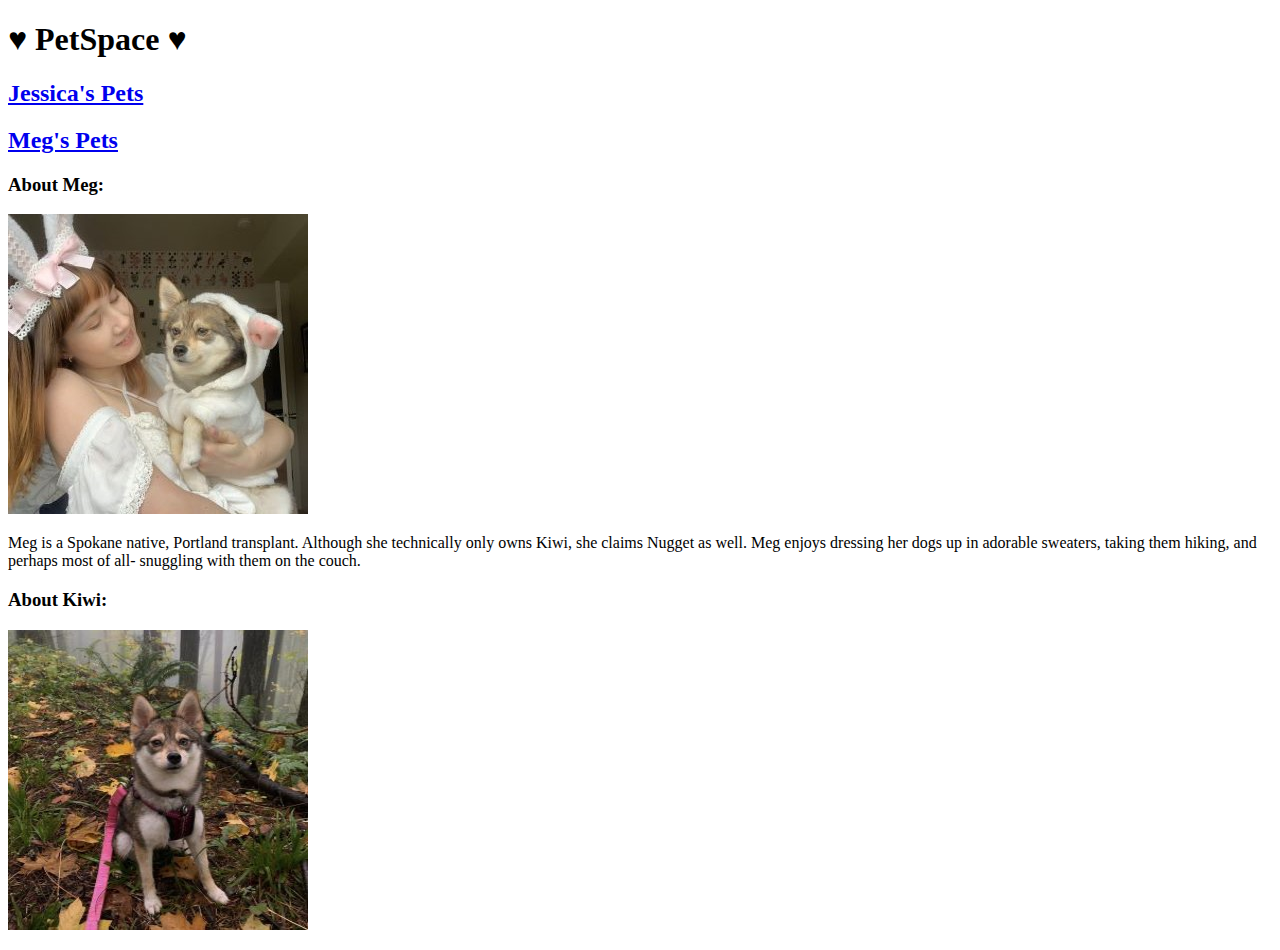
==== home-page.html @ 80ce09e3 "changes to homepage" ====
<!DOCTYPE html>
<html>
<head>
    <meta charset="UTF-8">
    <title>Pet Space</title>
</head>
<body>
    <h1>&hearts; PetSpace &hearts; </h1>
    <h2> <a href="https://jessicahopkins.github.io/hello-world/"> Jessica's Pets</a><h/2></h>
    <h2> <a href="https://megrose8.github.io/hello-world/"> Meg's Pets</a></h2>
 <h3> About Meg:</h3>
        <img src="megandkiwi.jpg" alt="Megan in white and pink bunny ears and her small dog kiwi in a white bunny costume" width="300"
        height="300">
        <p>Meg is a Spokane native, Portland transplant. Although she technically only owns Kiwi, she claims Nugget as well. Meg enjoys dressing her dogs up in adorable sweaters, taking them hiking, and perhaps most of all- snuggling with them on the couch. </p>
<h3>About Kiwi:</h3>
        <img src="kiwi.jpg" alt="a small dog with brown fur and a white mask surrounded by leaves and trees" width="300" height="300"
        <p> </p>
 
    
</body>
</html>
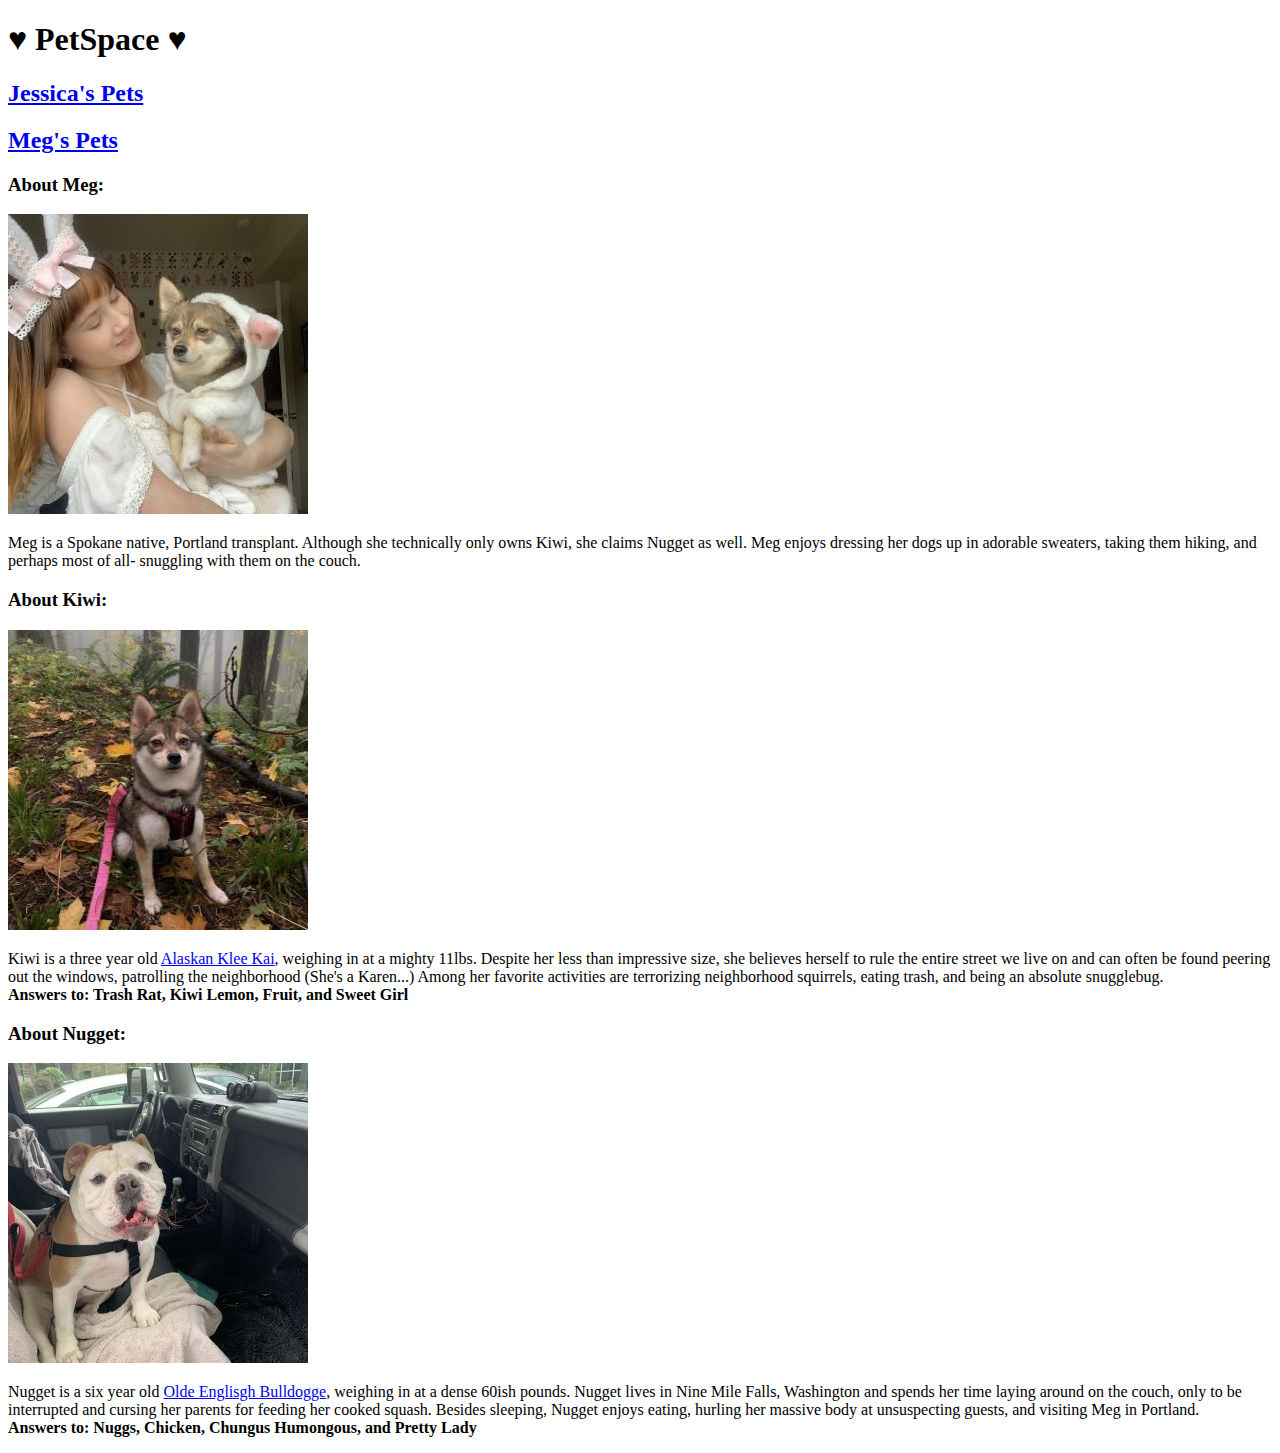
==== commit 6d8b69d2: "updates to Meg's profile page, upload of nugg photo, and link adjustment" ====
--- a/home-page.html
+++ b/home-page.html
@@ -13,9 +13,23 @@
         height="300">
         <p>Meg is a Spokane native, Portland transplant. Although she technically only owns Kiwi, she claims Nugget as well. Meg enjoys dressing her dogs up in adorable sweaters, taking them hiking, and perhaps most of all- snuggling with them on the couch. </p>
 <h3>About Kiwi:</h3>
-        <img src="kiwi.jpg" alt="a small dog with brown fur and a white mask surrounded by leaves and trees" width="300" height="300"
-        <p> </p>
- 
-    
+        <img src="kiwi.jpg" alt="a small dog with brown fur and a white mask surrounded by leaves and trees" width="300" height="300" <br>
+        <p> 
+            Kiwi is a three year old
+                <a href="https://www.akc.org/dog-breeds/alaskan-klee-kai/">Alaskan Klee Kai</a>,
+    weighing in at a mighty 11lbs. Despite her less than impressive size, she believes herself to rule the entire street we live on and can often be found peering 
+        out the windows, patrolling the neighborhood (She's a Karen...) Among her favorite activities are terrorizing neighborhood squirrels,
+        eating trash, and being an absolute snugglebug. <br>
+    <strong>Answers to: Trash Rat, Kiwi Lemon, Fruit, and Sweet Girl</strong>
+        </p>
+<h3>About Nugget:</h3>
+        <img src="nugg.jpg" alt= "photo of a white and brown bulldog sitting in the front seat of a car" width="300" height="300" <br>
+        <p> 
+            Nugget is a six year old 
+                <a href="https://www.ukcdogs.com/olde-english-bulldogge">Olde Englisgh Bulldogge</a>,
+    weighing in at a dense 60ish pounds. Nugget lives in Nine Mile Falls, Washington and spends her time laying around on the couch, only to be interrupted
+    and cursing her parents for feeding her cooked squash. Besides sleeping, Nugget enjoys eating, hurling her massive body at unsuspecting guests, and visiting Meg in Portland. <br>
+    <strong>Answers to: Nuggs, Chicken, Chungus Humongous, and Pretty Lady </strong>
+        </p>
 </body>
 </html>
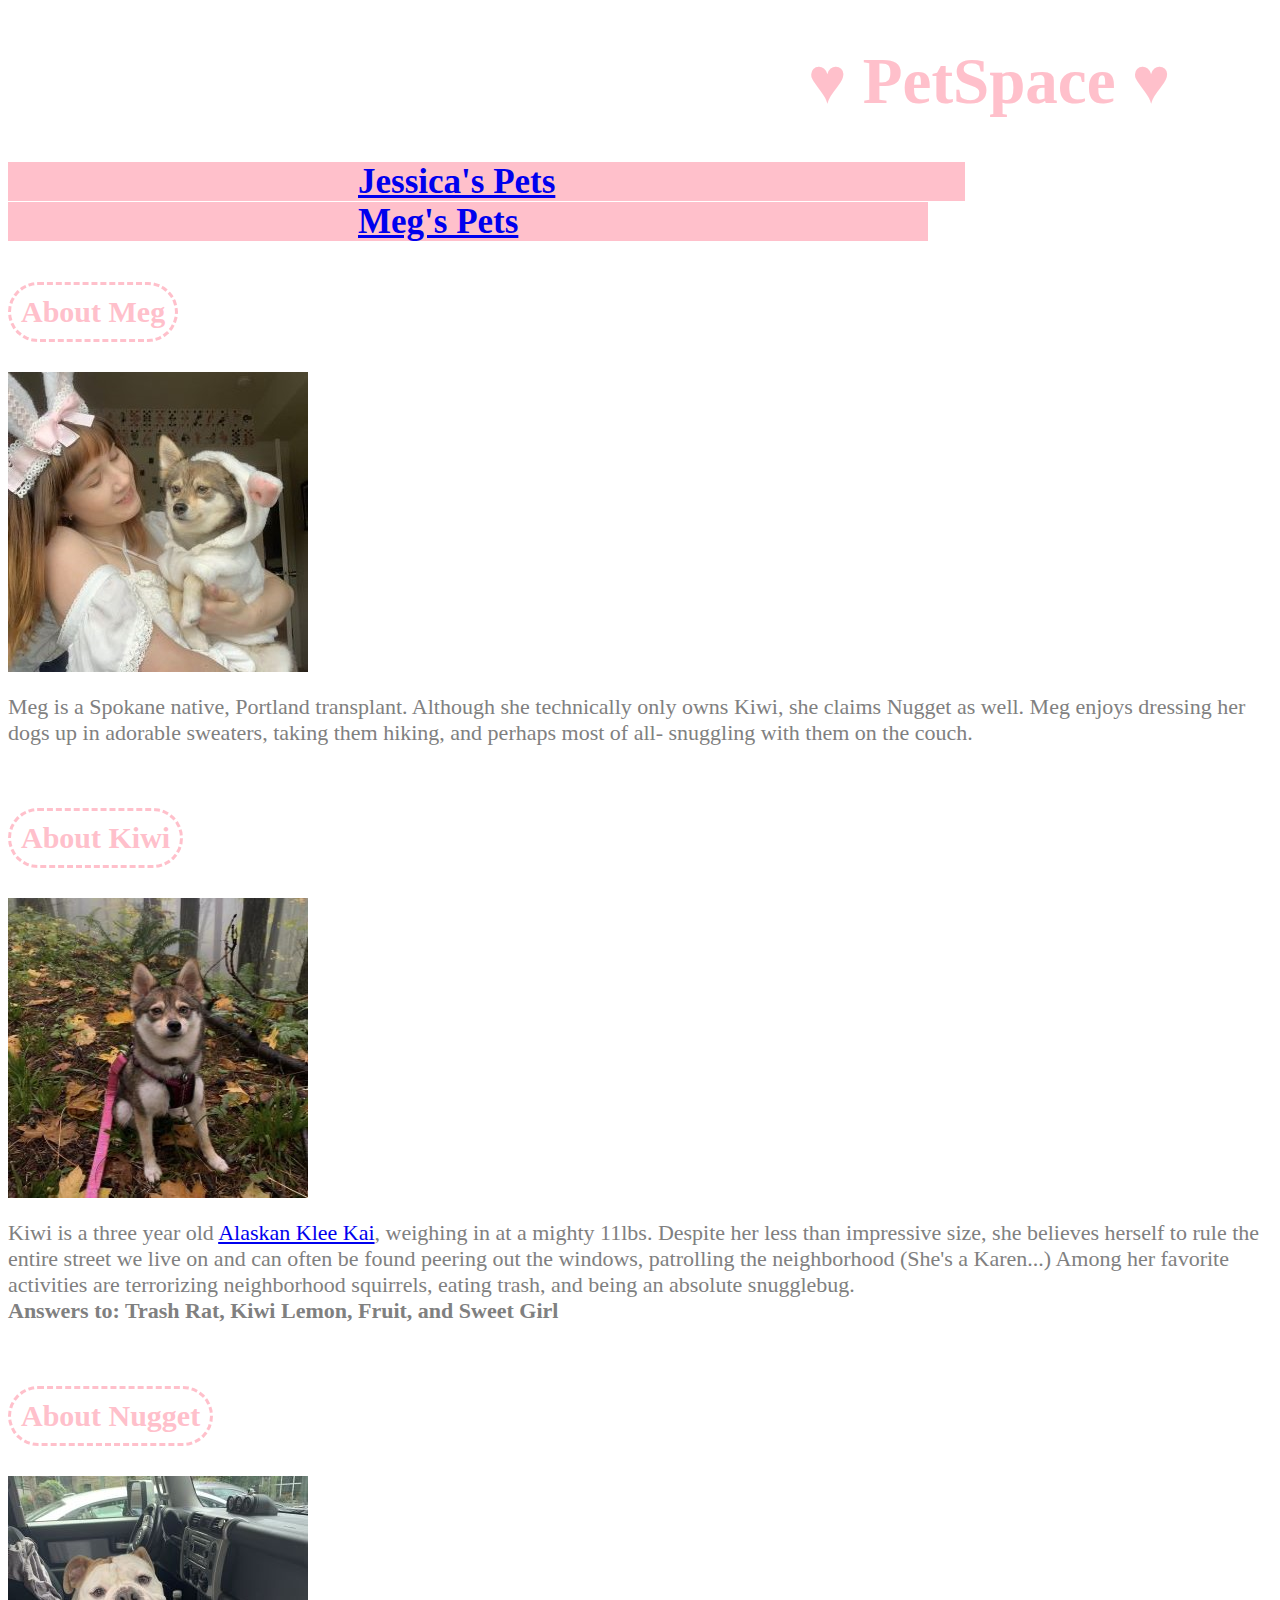
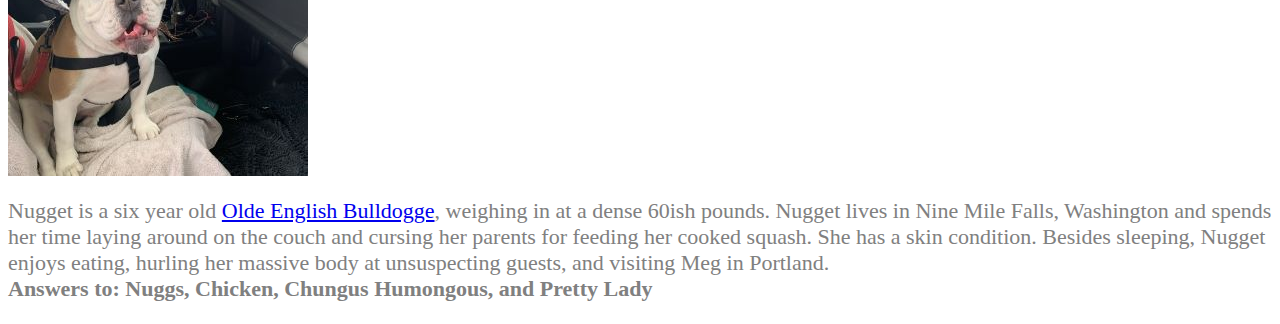
==== commit 69068066: "css sheet added and home page revisions" ====
--- a/home-page.html
+++ b/home-page.html
@@ -3,33 +3,48 @@
 <head>
     <meta charset="UTF-8">
     <title>Pet Space</title>
+    <link rel="stylesheet" href="style.css">
 </head>
 <body>
     <h1>&hearts; PetSpace &hearts; </h1>
-    <h2> <a href="https://jessicahopkins.github.io/hello-world/"> Jessica's Pets</a><h/2></h>
+
+    <h2> <a href="https://jessicahopkins.github.io/hello-world/"</a> Jessica's Pets</a> </h2>
     <h2> <a href="https://megrose8.github.io/hello-world/"> Meg's Pets</a></h2>
- <h3> About Meg:</h3>
+<section>
+ <h3> About Meg</h3>
         <img src="megandkiwi.jpg" alt="Megan in white and pink bunny ears and her small dog kiwi in a white bunny costume" width="300"
         height="300">
-        <p>Meg is a Spokane native, Portland transplant. Although she technically only owns Kiwi, she claims Nugget as well. Meg enjoys dressing her dogs up in adorable sweaters, taking them hiking, and perhaps most of all- snuggling with them on the couch. </p>
-<h3>About Kiwi:</h3>
+        <p>Meg is a Spokane native, Portland transplant. Although she technically only owns Kiwi,
+             she claims Nugget as well. Meg enjoys dressing her dogs up in adorable sweaters,
+              taking them hiking, and perhaps most of all- snuggling with them on the couch. </p>
+</section>
+<section>
+<h3>About Kiwi</h3>
         <img src="kiwi.jpg" alt="a small dog with brown fur and a white mask surrounded by leaves and trees" width="300" height="300" <br>
         <p> 
             Kiwi is a three year old
                 <a href="https://www.akc.org/dog-breeds/alaskan-klee-kai/">Alaskan Klee Kai</a>,
-    weighing in at a mighty 11lbs. Despite her less than impressive size, she believes herself to rule the entire street we live on and can often be found peering 
-        out the windows, patrolling the neighborhood (She's a Karen...) Among her favorite activities are terrorizing neighborhood squirrels,
+    weighing in at a mighty 11lbs. Despite her less than impressive size, 
+    she believes herself to rule the entire street we live on and can often be found peering 
+        out the windows, patrolling the neighborhood (She's a Karen...) 
+        Among her favorite activities are terrorizing neighborhood squirrels,
         eating trash, and being an absolute snugglebug. <br>
     <strong>Answers to: Trash Rat, Kiwi Lemon, Fruit, and Sweet Girl</strong>
         </p>
-<h3>About Nugget:</h3>
+</section>
+<section>
+<h3>About Nugget</h3>
         <img src="nugg.jpg" alt= "photo of a white and brown bulldog sitting in the front seat of a car" width="300" height="300" <br>
         <p> 
             Nugget is a six year old 
-                <a href="https://www.ukcdogs.com/olde-english-bulldogge">Olde Englisgh Bulldogge</a>,
-    weighing in at a dense 60ish pounds. Nugget lives in Nine Mile Falls, Washington and spends her time laying around on the couch, only to be interrupted
-    and cursing her parents for feeding her cooked squash. Besides sleeping, Nugget enjoys eating, hurling her massive body at unsuspecting guests, and visiting Meg in Portland. <br>
+                <a href="https://www.ukcdogs.com/olde-english-bulldogge">Olde English Bulldogge</a>,
+    weighing in at a dense 60ish pounds. Nugget lives in Nine Mile Falls,
+    Washington and spends her time laying around on the couch
+    and cursing her parents for feeding her cooked squash. She has a skin condition. Besides sleeping,
+     Nugget enjoys eating, hurling her massive body at unsuspecting guests,
+      and visiting Meg in Portland. <br>
     <strong>Answers to: Nuggs, Chicken, Chungus Humongous, and Pretty Lady </strong>
         </p>
+</section>
 </body>
 </html>
--- a/style.css
+++ b/style.css
@@ -0,0 +1,38 @@
+h1{
+    color:#ffc0cb;
+    font-size: 65px;
+    padding-left: 800px;
+}
+h2{
+    background-color: #ffc0cb;
+    display: inline;
+    padding-left: 350px;
+    padding-right: 410px;
+    color: white;
+    font-size: 35px;  
+    
+}
+body{
+    background-color:white
+}
+p{
+    color:grey;
+    font-size: 22px;
+}
+h3{
+    color:#ffc0cb;
+    font-size:30px;
+    border-style: dashed;
+    display: inline-block;
+    border-radius: 50px;
+    padding: 10px;
+}
+img{
+    display:block
+}
+section{
+    background-color: white;
+    padding-top: 10px;
+    padding-bottom: 0px;
+ 
+}
